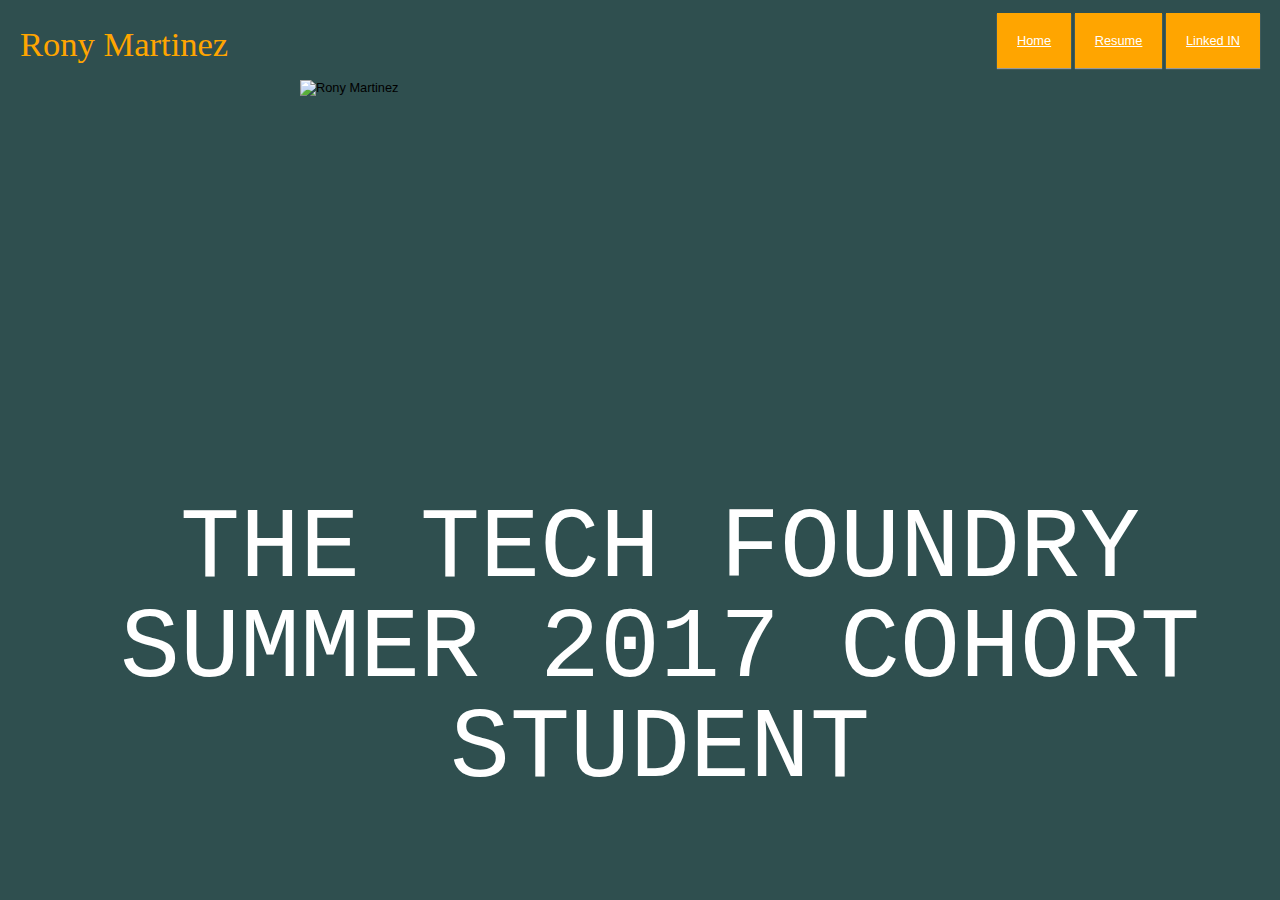
==== firstweb.html @ c44b69fd "Add files via upload" ====
<!DOCTYPE html>
<html>
<head>


    <title>Rony Martinez</title>
	
	
	
	<link rel="stylesheet" href="style.css" type="text/css" />
	
</head>
<body>


	<div id="page">
		<div id="image">
			<h1>Rony Martinez</h1>
		</div>
		<div id="nav">
			<ul>
				<li><a href="#/home.html">Home</a></li>
				<li><a href="home.html">Resume</a></li>
				<li><a href="https://www.linkedin.com/in/rony-martinez-4a2356143">Linked IN</a></li>
			</ul>	
		</div>
		<div id="content">
			
			<img src="RJM.jpg" alt="Rony Martinez" 
			style="position:absolute;TOP:80px;LEFT:300px;width:1000px;height;1000px;">
			
		 <p style="font-size:100px;font-family:courier; color: white; position: fixed; bottom: 0; width:100%; text-align: center">THE TECH FOUNDRY SUMMER 2017 COHORT STUDENT
				
			</p>
			<p> 
				 
			</p>
		</div>
		<div id="footer">
			<p>
				
			</p>
		</div>
		
		
</body>
</html>
---- style.css ----
p{ line-height: 1em; }
h1, h2, h3, h4{
    color: orange;
	font-weight: normal;
	line-height: 1.1em;
	margin: 0 0 .5em 0;
}
h1{ font-size: 2.7em; }
h2{ font-size: 1.5em; }

	



body{
    font-family: arial; 
	font-size: 80%; 
	line-height: 1.2em; 
	width: 100%; 
	margin: 0; 
	background:#2F4F4F;
}

#page{ margin: 20px; }


#image {
	width: 35%;
	margin-top: 5px;
	font-family: georgia;
	display: inline-block;
}

#nav{
	width: 60%;
	display: inline-block;
	text-align: right;
	float: right;
}
	#nav ul{}
		#nav ul li{
			display: inline-block;
			height: 62px;
		}
			#nav ul li a{
				padding: 20px;
				background: orange;
				color: white;
			}
			#nav ul li a:hover{
				background-color: #ffb424;
				box-shadow: 0px 1px 1px #666;
			}
			#nav ul li a:active{ background-color: #ff8f00; }

#logo {
	width: 35%;
	margin-top: 5px;
	display: inline;
}
			
			
			
			
			
			
			

	
	
}
#footer{
	border-bottom: 1px #ccc solid;
	margin-bottom: 10px;
}
	#footer p{
		text-align: right;
		text-transform: uppercase;
		font-size: 80%;
		color: grey;
	}
	
	img {
		position: absolute;
   top: 50%;
   left: 50%;
   
	}
	
	
	.picture {
		clear: both;
		float: center;
	}


#content,
ul li a{ box-shadow: 0px 1px 1px #999; }
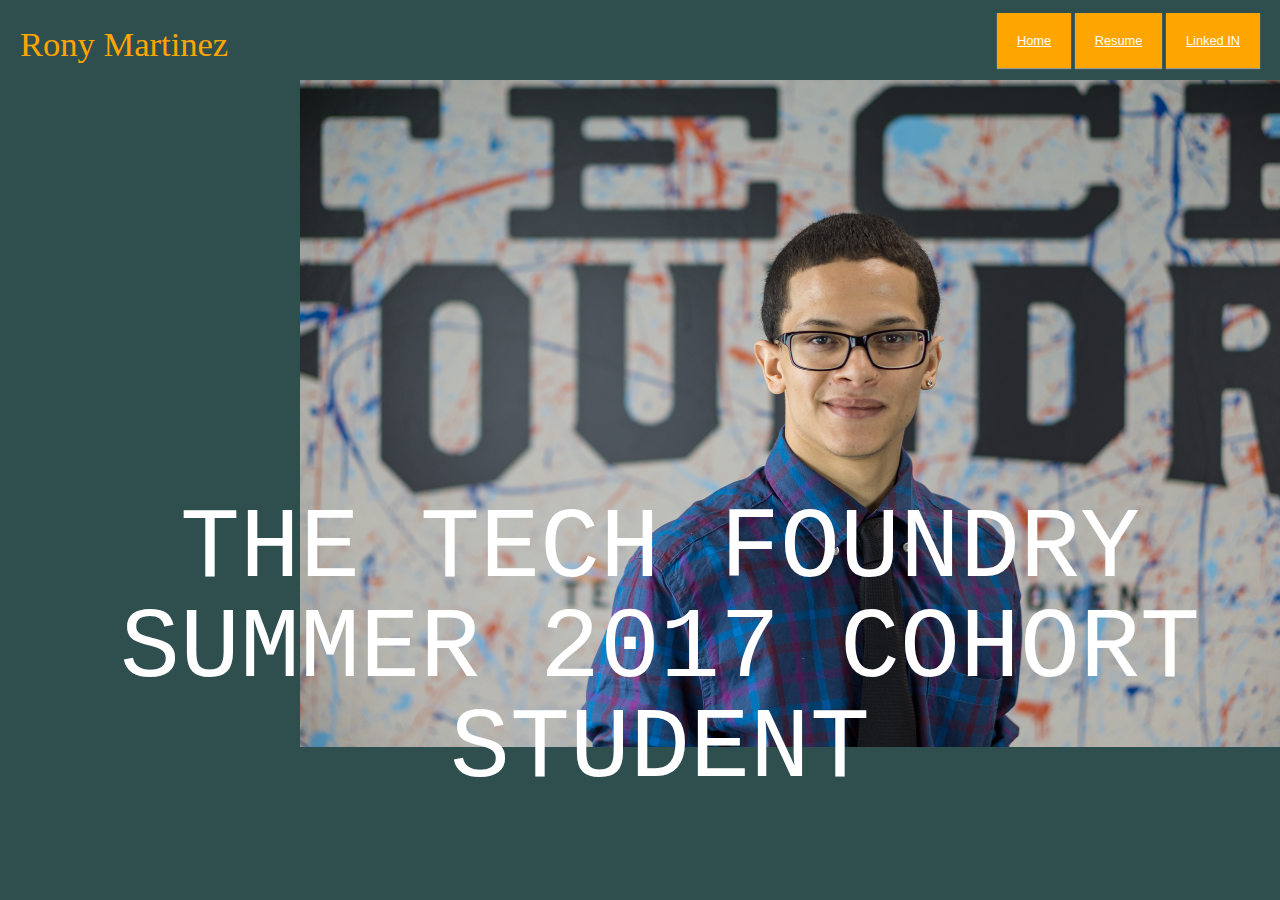
==== commit e31edafd: "Add files via upload" ====
--- a/firstweb.html
+++ b/firstweb.html
@@ -20,7 +20,7 @@
 		<div id="nav">
 			<ul>
 				<li><a href="#/home.html">Home</a></li>
-				<li><a href="home.html">Resume</a></li>
+				<li><a href="resume.html">Resume</a></li>
 				<li><a href="https://www.linkedin.com/in/rony-martinez-4a2356143">Linked IN</a></li>
 			</ul>	
 		</div>
